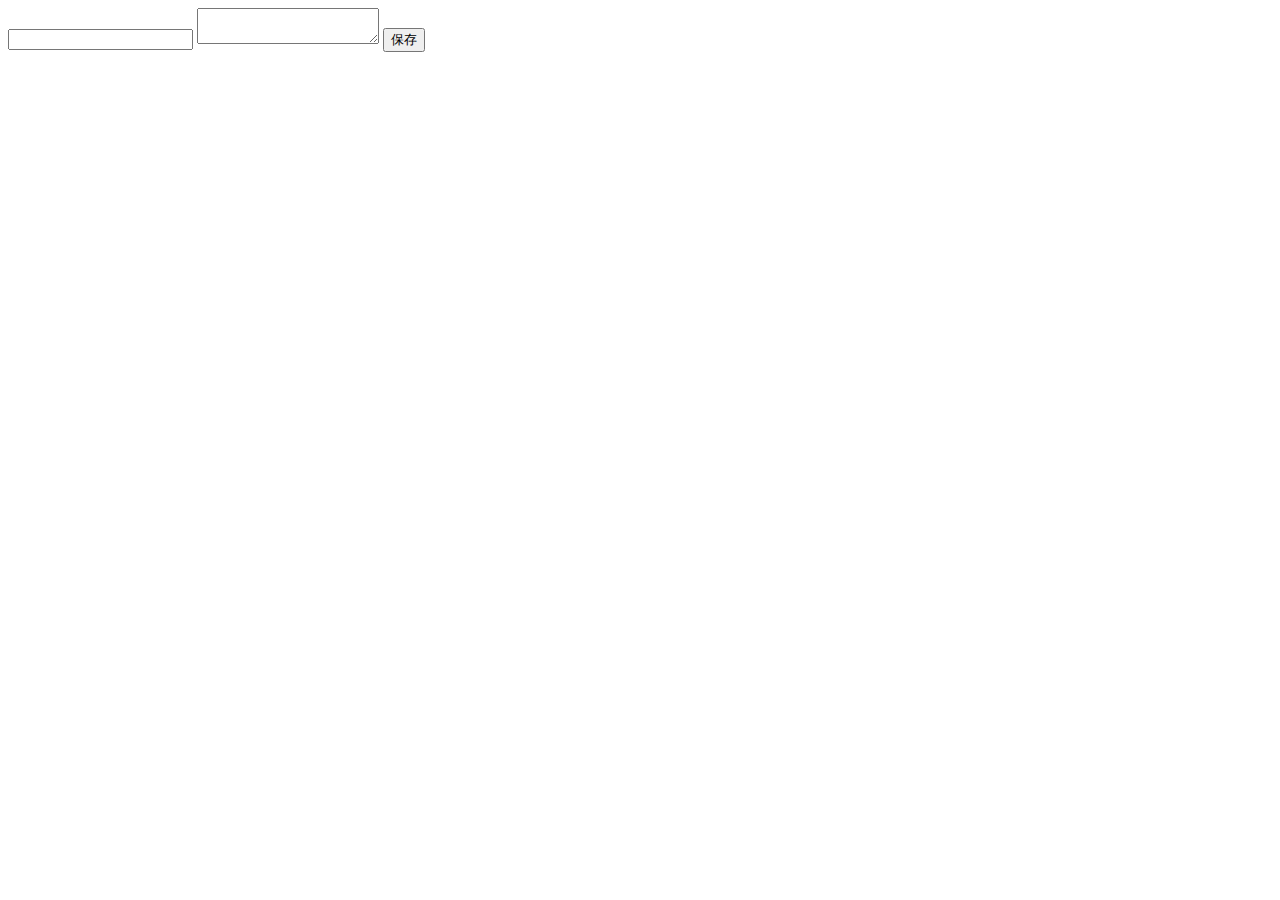
==== admin.html @ 4c731e4d "Create v0.0" ====
<html lang="ja">
    <head>
        <script type="text/javascript" src="adminscript.js"></script>
    </head>
    <body>
        <input id="filename">
        <textarea id="text"></textarea>
        <button onclick="postPage()">保存</button>
        <div id="result"></div>
    </body>
</html>
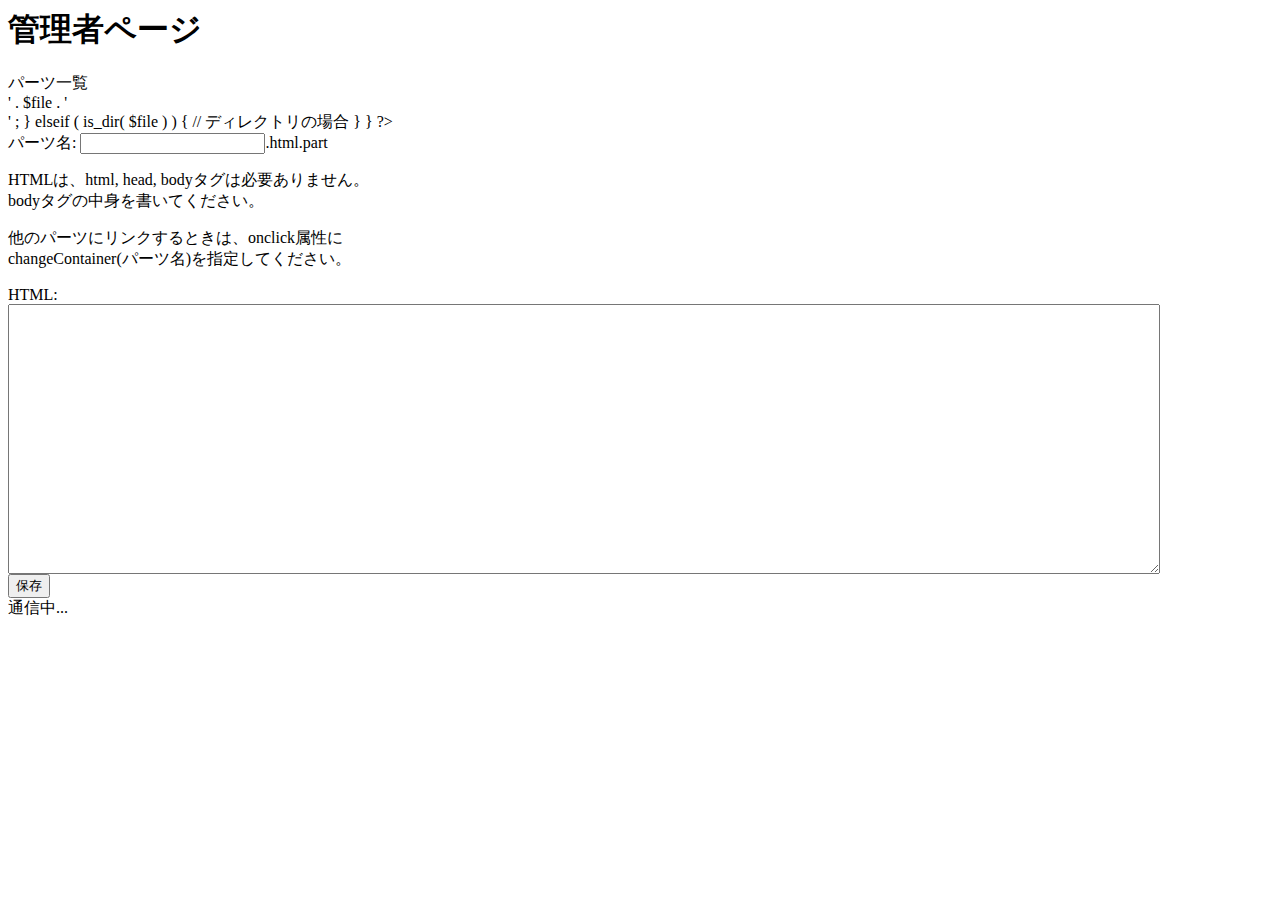
==== commit 60a75ebe: "adminページをわかりやすく改修" ====
--- a/admin.html
+++ b/admin.html
@@ -1,11 +1,33 @@
 <html lang="ja">
     <head>
+        <link rel="stylesheet" type="text/css" href="adminstyle.css">
         <script type="text/javascript" src="adminscript.js"></script>
     </head>
     <body>
-        <input id="filename">
-        <textarea id="text"></textarea>
-        <button onclick="postPage()">保存</button>
+        <h1>管理者ページ</h1>
+        <div>パーツ一覧</div>
+        <div id="parts-list"></div>
+        <div>
+            パーツ名: <input id="filename">.html.part
+        </div>
+        <div>
+            <p>
+                HTMLは、html, head, bodyタグは必要ありません。<br>
+                bodyタグの中身を書いてください。
+            </p>
+            <p>
+                他のパーツにリンクするときは、onclick属性に<br>
+                changeContainer(パーツ名)を指定してください。
+            </p>
+            HTML:
+           <div>
+              <textarea id="text"></textarea>
+           </div>
+        </div>
+        <div>
+          <button onclick="postPage()">保存</button>
+        </div>
         <div id="result"></div>
     </body>
+    <script> getPartsList(); </script>
 </html>--- a/adminstyle.css
+++ b/adminstyle.css
@@ -0,0 +1,4 @@
+textarea {
+    width: 90vw;
+    height: 30vh;
+}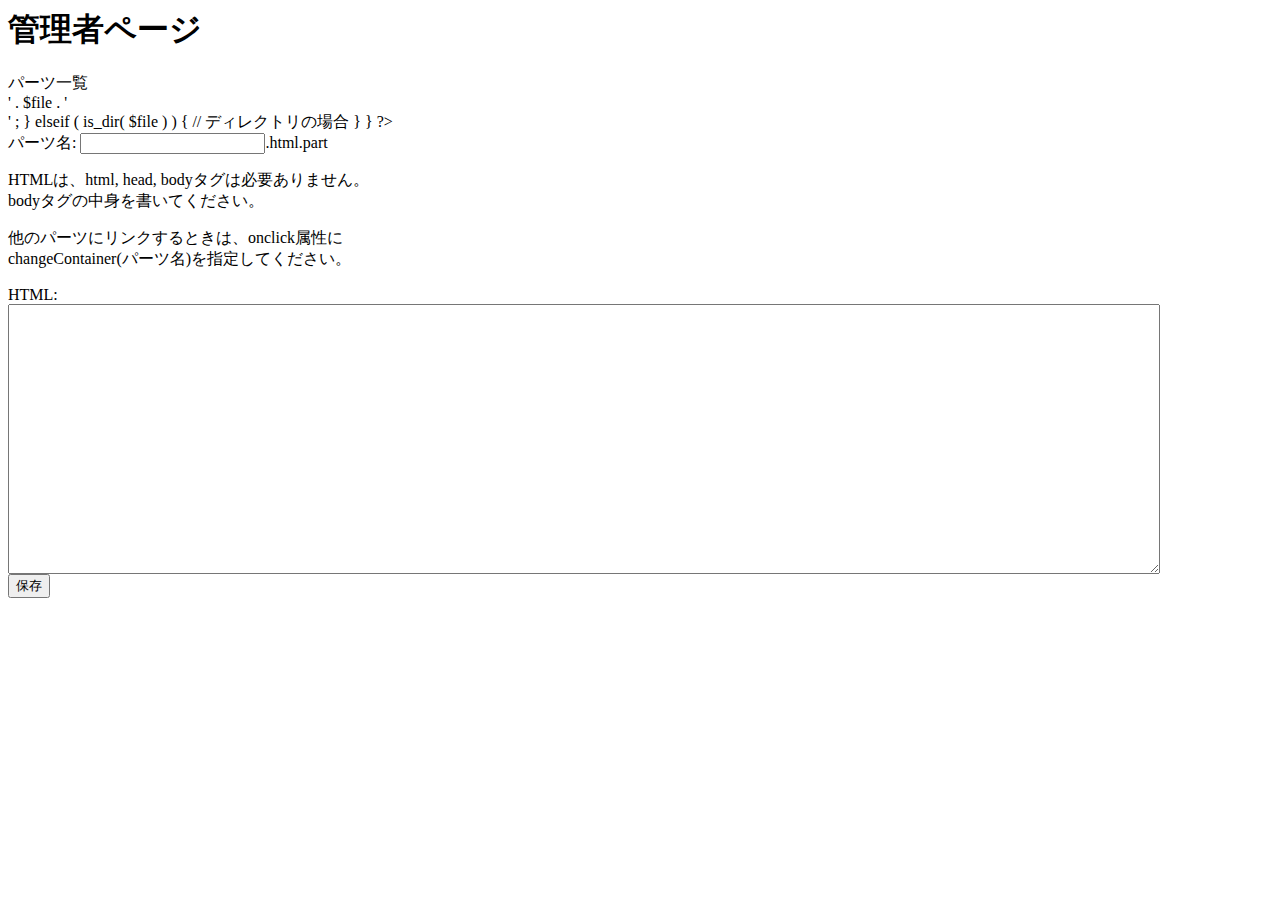
==== commit 5e29aadc: "metaタグを追加" ====
--- a/admin.html
+++ b/admin.html
@@ -1,5 +1,6 @@
 <html lang="ja">
     <head>
+        <meta charset="utf-8">
         <link rel="stylesheet" type="text/css" href="adminstyle.css">
         <script type="text/javascript" src="adminscript.js"></script>
     </head>
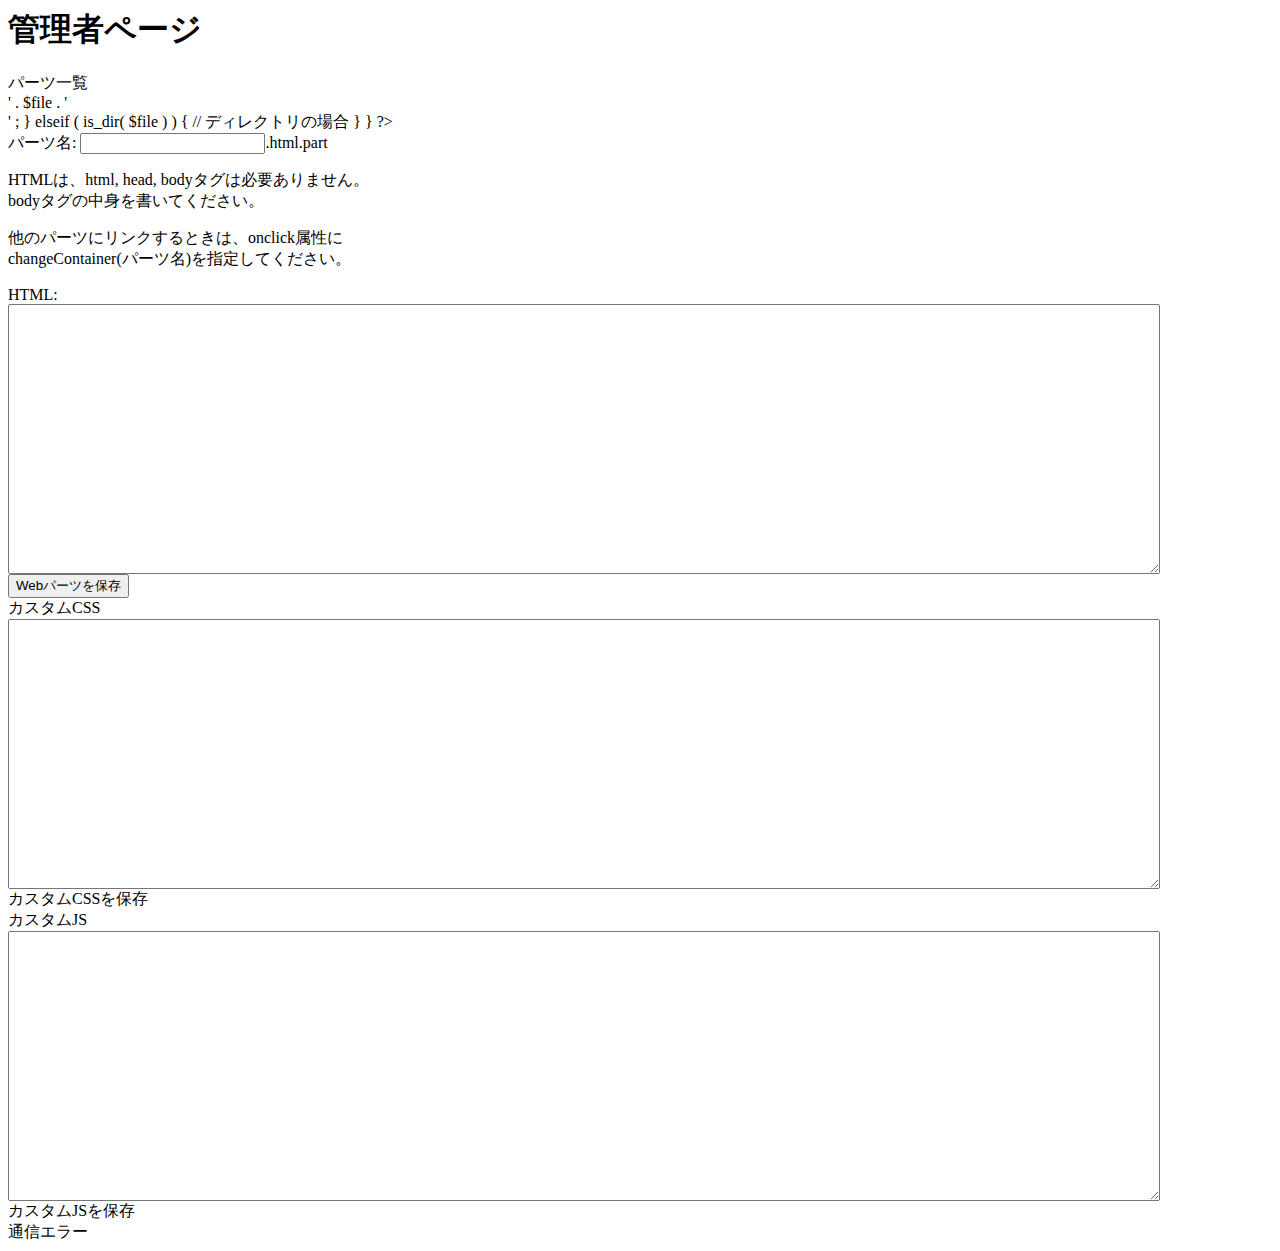
==== commit eb714c3f: "カスタムできるCSSとJSを追加" ====
--- a/admin.html
+++ b/admin.html
@@ -26,9 +26,25 @@
            </div>
         </div>
         <div>
-          <button onclick="postPage()">保存</button>
+          <button onclick="postPage()">Webパーツを保存</button>
         </div>
+        <div>
+            カスタムCSS
+        </div>
+        <div>
+            <textarea id="custom-css-src"></textarea>
+        </div>
+        <div onclick="postCustomCss()">カスタムCSSを保存</div>
+
+        <div>
+            カスタムJS
+        </div>
+        <div>
+            <textarea id="custom-css-js"></textarea>
+        </div>
+        <div onclick="postCustomJs()">カスタムJSを保存</div>
+
         <div id="result"></div>
     </body>
-    <script> getPartsList(); </script>
+    <script> getPartsList(); getCustomCss(); getCustomJs();</script>
 </html>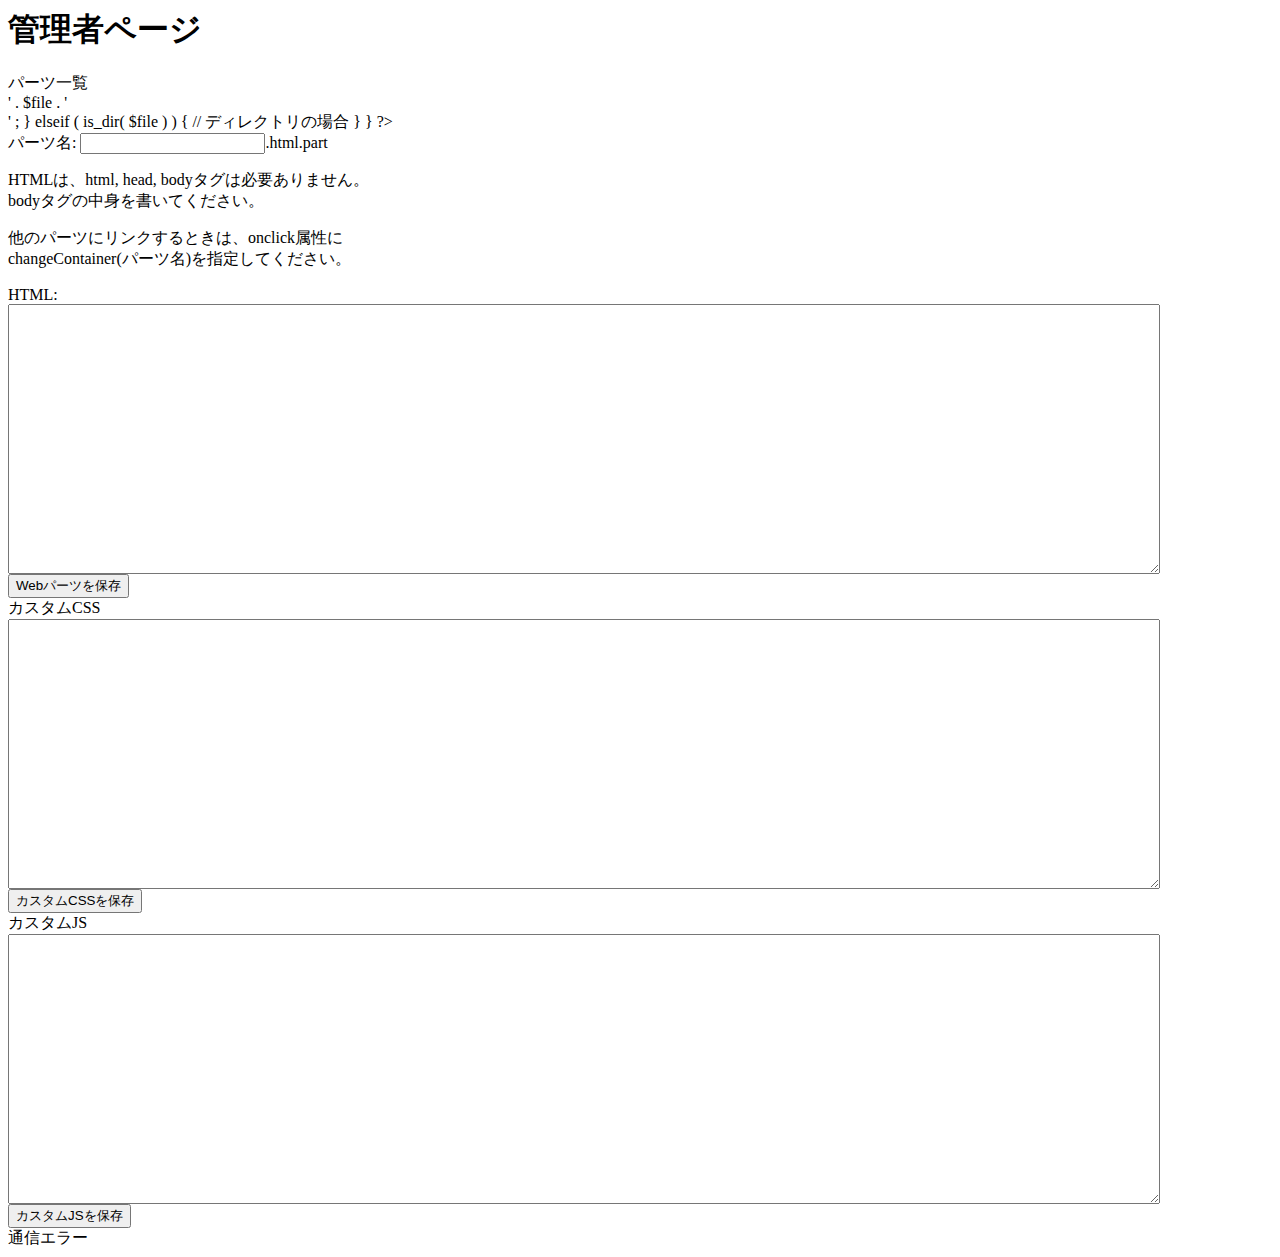
==== commit 61bf18ec: "bag fix" ====
--- a/admin.html
+++ b/admin.html
@@ -34,7 +34,9 @@
         <div>
             <textarea id="custom-css-src"></textarea>
         </div>
-        <div onclick="postCustomCss()">カスタムCSSを保存</div>
+        <div>
+          <button onclick="postCustomCss()">カスタムCSSを保存</button>
+        </div>
 
         <div>
             カスタムJS
@@ -42,7 +44,9 @@
         <div>
             <textarea id="custom-css-js"></textarea>
         </div>
-        <div onclick="postCustomJs()">カスタムJSを保存</div>
+        <div>
+          <button onclick="postCustomJs()">カスタムJSを保存</button>
+        </div>
 
         <div id="result"></div>
     </body>
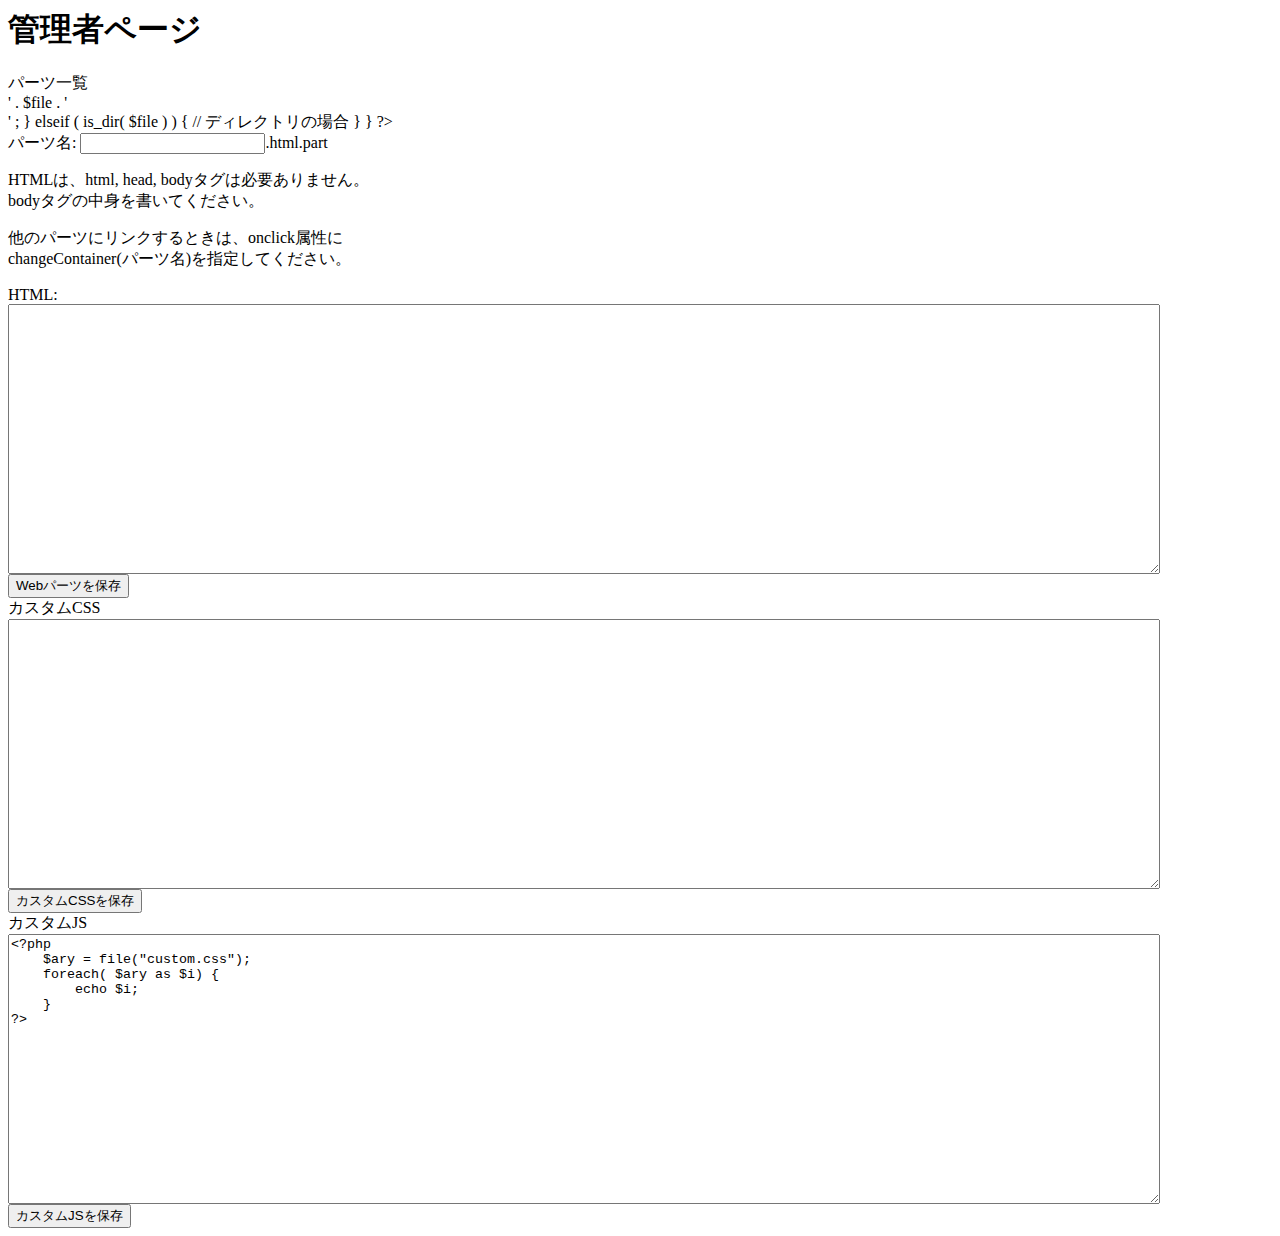
==== commit c017c44c: "bag fix" ====
--- a/admin.html
+++ b/admin.html
@@ -42,7 +42,7 @@
             カスタムJS
         </div>
         <div>
-            <textarea id="custom-css-js"></textarea>
+            <textarea id="custom-js-src"></textarea>
         </div>
         <div>
           <button onclick="postCustomJs()">カスタムJSを保存</button>
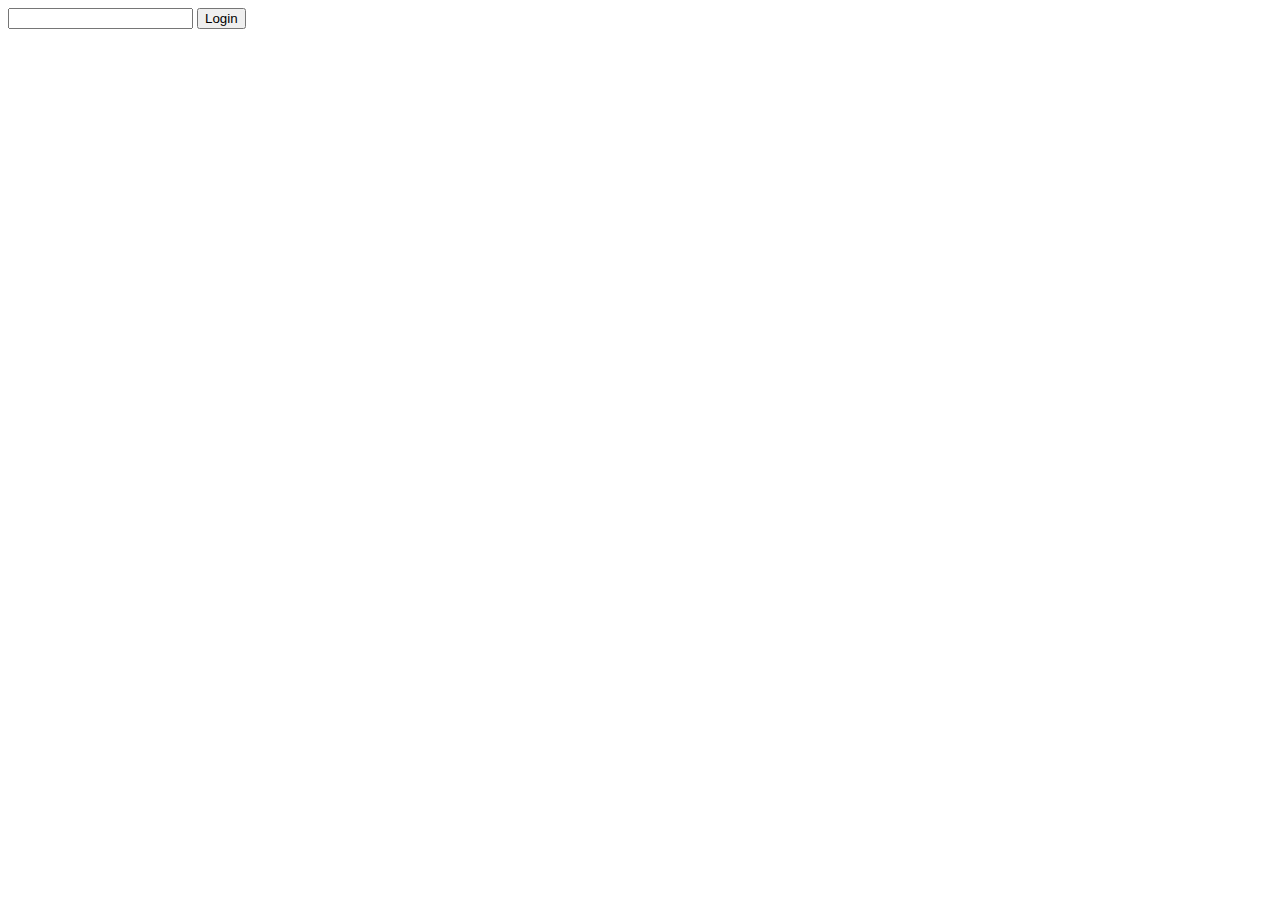
==== commit ded74dee: "ログイン機能の追加" ====
--- a/admin.html
+++ b/admin.html
@@ -5,50 +5,11 @@
         <script type="text/javascript" src="adminscript.js"></script>
     </head>
     <body>
-        <h1>管理者ページ</h1>
-        <div>パーツ一覧</div>
-        <div id="parts-list"></div>
-        <div>
-            パーツ名: <input id="filename">.html.part
+        <div id="container">
+            <div class="login-form">
+                <input type="password" id="password">
+                <button onclick="login()">Login</button>
+            </div>
         </div>
-        <div>
-            <p>
-                HTMLは、html, head, bodyタグは必要ありません。<br>
-                bodyタグの中身を書いてください。
-            </p>
-            <p>
-                他のパーツにリンクするときは、onclick属性に<br>
-                changeContainer(パーツ名)を指定してください。
-            </p>
-            HTML:
-           <div>
-              <textarea id="text"></textarea>
-           </div>
-        </div>
-        <div>
-          <button onclick="postPage()">Webパーツを保存</button>
-        </div>
-        <div>
-            カスタムCSS
-        </div>
-        <div>
-            <textarea id="custom-css-src"></textarea>
-        </div>
-        <div>
-          <button onclick="postCustomCss()">カスタムCSSを保存</button>
-        </div>
-
-        <div>
-            カスタムJS
-        </div>
-        <div>
-            <textarea id="custom-js-src"></textarea>
-        </div>
-        <div>
-          <button onclick="postCustomJs()">カスタムJSを保存</button>
-        </div>
-
-        <div id="result"></div>
     </body>
-    <script> getPartsList(); getCustomCss(); getCustomJs();</script>
 </html>